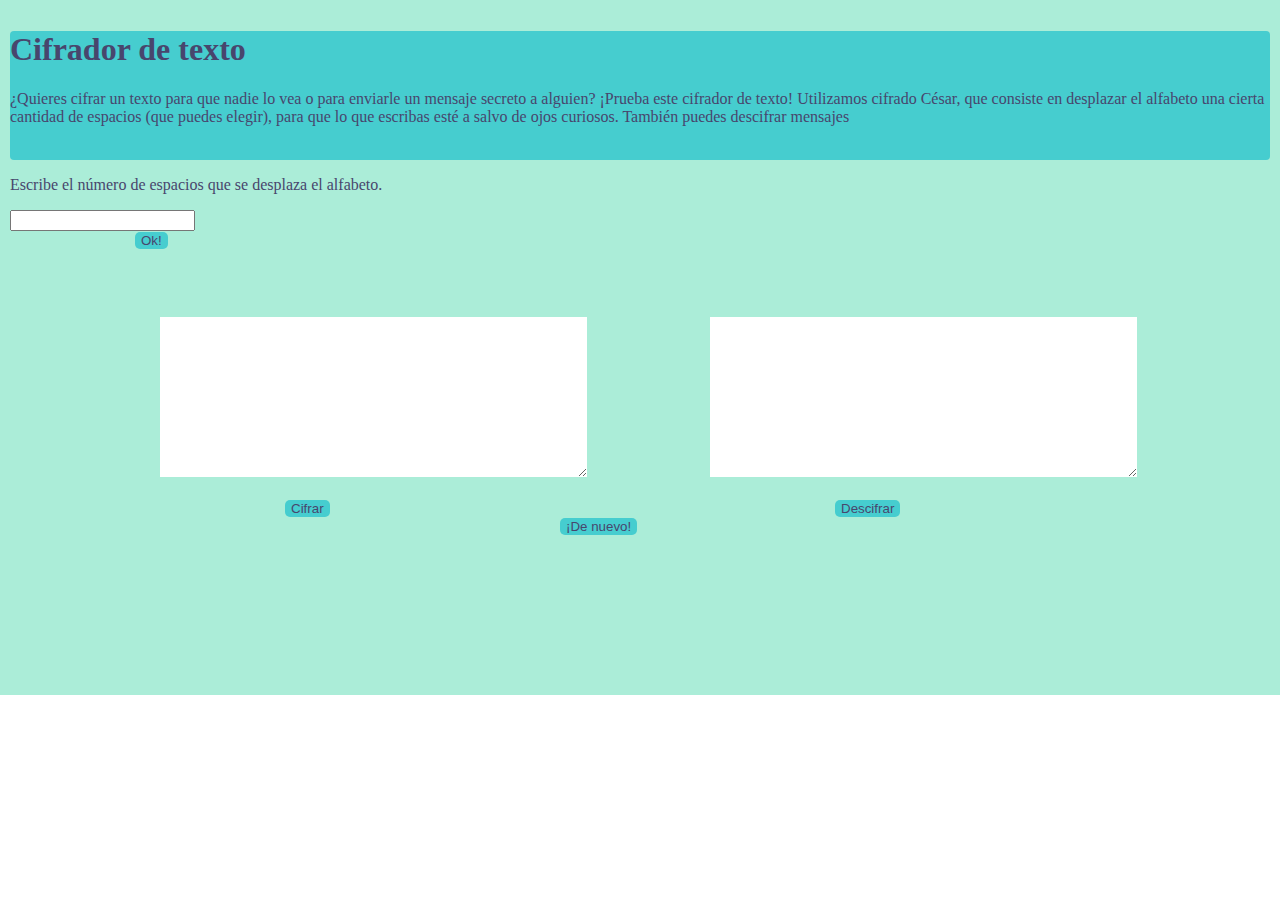
==== src/index.html @ 94d83471 "Primer commit" ====
<!DOCTYPE html>
<html>

<head>
    <meta charset="utf-8">
    <title>Caesar Cipher</title>
    <link rel="stylesheet" href="style.css" />
</head>
<div id="box">
    <div id="text">
        <h1> Cifrador de texto</h1>
        <p>¿Quieres cifrar un texto para que nadie lo vea o para enviarle un mensaje secreto a alguien? ¡Prueba este cifrador de texto! Utilizamos cifrado César, que consiste en desplazar el alfabeto una cierta cantidad de espacios (que puedes elegir), para
            que lo que escribas esté a salvo de ojos curiosos. También puedes descifrar mensajes
        </p> <br></div>

    <!-- Campo de texto para determinar el número de espacios que se mueve
   el abc -->
    <div id="numberBox">
        <p>Escribe el número de espacios que se desplaza el alfabeto.
        </p><span><input type="text" value="" name="offsetNumber">
  </input></span><br> <button onclick="offset()" id="ok" class="button">Ok!</button>
    </div>

    <!-- Campo de texto a crifrar y su respectivo botón -->
    <div id="encodeTextBox">
        <br> <textarea rows="10" cols="50" value="Escribe tu texto a 
    descifrar aquí" name="encodeText" class="boxText"></textarea><br>
        <br>
        <div><button onclick="encode()" class="button">Cifrar</button></div> <br>
    </div>

    <!-- Campo de texto a descrifrar y su respectivo botón -->
    <div id="decodeTextBox">
        <br> <textarea rows="10" cols="50" value="Escribe tu texto a 
    descifrar aquí" name="decodeText" class="boxText"></textarea><br>
        <br>
        <div><button onclick="decode()" class="button">Descifrar</button></div>

    </div>

    <div id="root"></div>

    <!-- Botón de recarga de página -->
    <br> <input id="reload" class='button' type='button' value='¡De nuevo!' onclick='location.reload()'>

</div>
<script src="cipher.js"></script>
<script src="index.js"></script>
</body>

</html>
---- src/style.css ----
body {
    margin: 0px;
    padding: 0px;
    color: #48466d;
}

#box {
    background-color: #abedd8;
    height: auto;
    width: auto;
    border: 10px solid #abedd8;
}

#encodeTextBox {
    width: 200px;
    height: 200px;
    position: relative;
    left: 150px;
    top: 50px;
}

#decodeTextBox {
    width: 200px;
    height: 200px;
    position: relative;
    left: 700px;
    bottom: 150px;
}


/* #root {} */

.boxText {
    padding: 5px;
    border: 3px;
}

.button {
    background-color: #46cdcf;
    border: #46cdcf;
    position: relative;
    left: 125px;
    border-radius: 5px;
    color: #48466d;
}

#text {
    background-color: #46cdcf;
    border-radius: 4px;
}

#reload {
    position: relative;
    bottom: 150px;
    left: 550px;
}
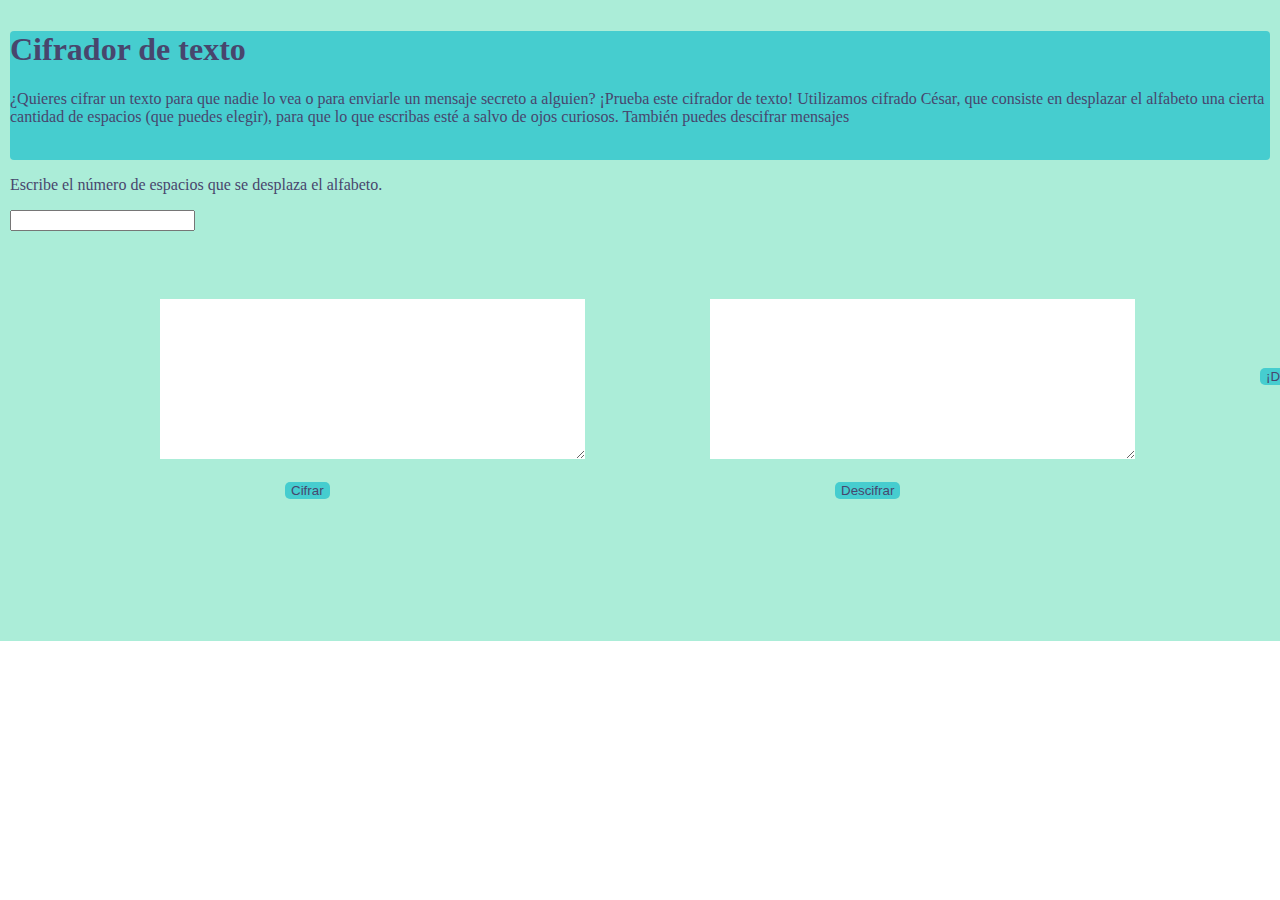
==== commit d4ef10b8: "algo" ====
--- a/src/index.html
+++ b/src/index.html
@@ -6,42 +6,44 @@
     <title>Caesar Cipher</title>
     <link rel="stylesheet" href="style.css" />
 </head>
-<div id="box">
-    <div id="text">
-        <h1> Cifrador de texto</h1>
-        <p>¿Quieres cifrar un texto para que nadie lo vea o para enviarle un mensaje secreto a alguien? ¡Prueba este cifrador de texto! Utilizamos cifrado César, que consiste en desplazar el alfabeto una cierta cantidad de espacios (que puedes elegir), para
-            que lo que escribas esté a salvo de ojos curiosos. También puedes descifrar mensajes
-        </p> <br></div>
+<div id="root">
+    <div id="box">
+        <div id="text">
+            <h1> Cifrador de texto</h1>
+            <p>¿Quieres cifrar un texto para que nadie lo vea o para enviarle un mensaje secreto a alguien? ¡Prueba este cifrador de texto! Utilizamos cifrado César, que consiste en desplazar el alfabeto una cierta cantidad de espacios (que puedes elegir),
+                para que lo que escribas esté a salvo de ojos curiosos. También puedes descifrar mensajes
+            </p> <br></div>
 
-    <!-- Campo de texto para determinar el número de espacios que se mueve
-   el abc -->
-    <div id="numberBox">
-        <p>Escribe el número de espacios que se desplaza el alfabeto.
-        </p><span><input type="text" value="" name="offsetNumber">
-  </input></span><br> <button onclick="offset()" id="ok" class="button">Ok!</button>
-    </div>
+        <!-- Campo de texto para determinar el número de espacios que se mueve
+       el abc -->
+        <div id="numberBox">
+            <p>Escribe el número de espacios que se desplaza el alfabeto.
+            </p><span><input id="numberOffset" type="text" value="" name="offsetNumber">
+      </input></span><br>
+            <!-- <button onclick="offset()" id="ok" class="button">Ok!</button> -->
+        </div>
 
-    <!-- Campo de texto a crifrar y su respectivo botón -->
-    <div id="encodeTextBox">
-        <br> <textarea rows="10" cols="50" value="Escribe tu texto a 
-    descifrar aquí" name="encodeText" class="boxText"></textarea><br>
-        <br>
-        <div><button onclick="encode()" class="button">Cifrar</button></div> <br>
-    </div>
+        <!-- Campo de texto a crifrar y su respectivo botón -->
+        <div id="encodeTextBox">
+            <br> <textarea rows="10" cols="50" value="Escribe tu texto a 
+        descifrar aquí" name="encodeText" class="boxText"></textarea><br>
+            <br>
+            <div><button id="encodeButton" onclick="encode()" class="button">Cifrar</button></div> <br>
+        </div>
 
-    <!-- Campo de texto a descrifrar y su respectivo botón -->
-    <div id="decodeTextBox">
-        <br> <textarea rows="10" cols="50" value="Escribe tu texto a 
-    descifrar aquí" name="decodeText" class="boxText"></textarea><br>
-        <br>
-        <div><button onclick="decode()" class="button">Descifrar</button></div>
+        <!-- Campo de texto a descrifrar y su respectivo botón -->
+        <div id="decodeTextBox">
+            <br> <textarea rows="10" cols="50" value="Escribe tu texto a 
+        descifrar aquí" name="decodeText" class="boxText"></textarea><br>
+            <br>
+            <div><button id="decodeButton" onclick="decode()" class="button">Descifrar</button></div>
+
+            <!-- Botón de recarga de página -->
+            <br> <input id="reload" class='button' type='button' value='¡De nuevo!' onclick='location.reload()'></div>
+
 
     </div>
 
-    <div id="root"></div>
-
-    <!-- Botón de recarga de página -->
-    <br> <input id="reload" class='button' type='button' value='¡De nuevo!' onclick='location.reload()'>
 
 </div>
 <script src="cipher.js"></script>
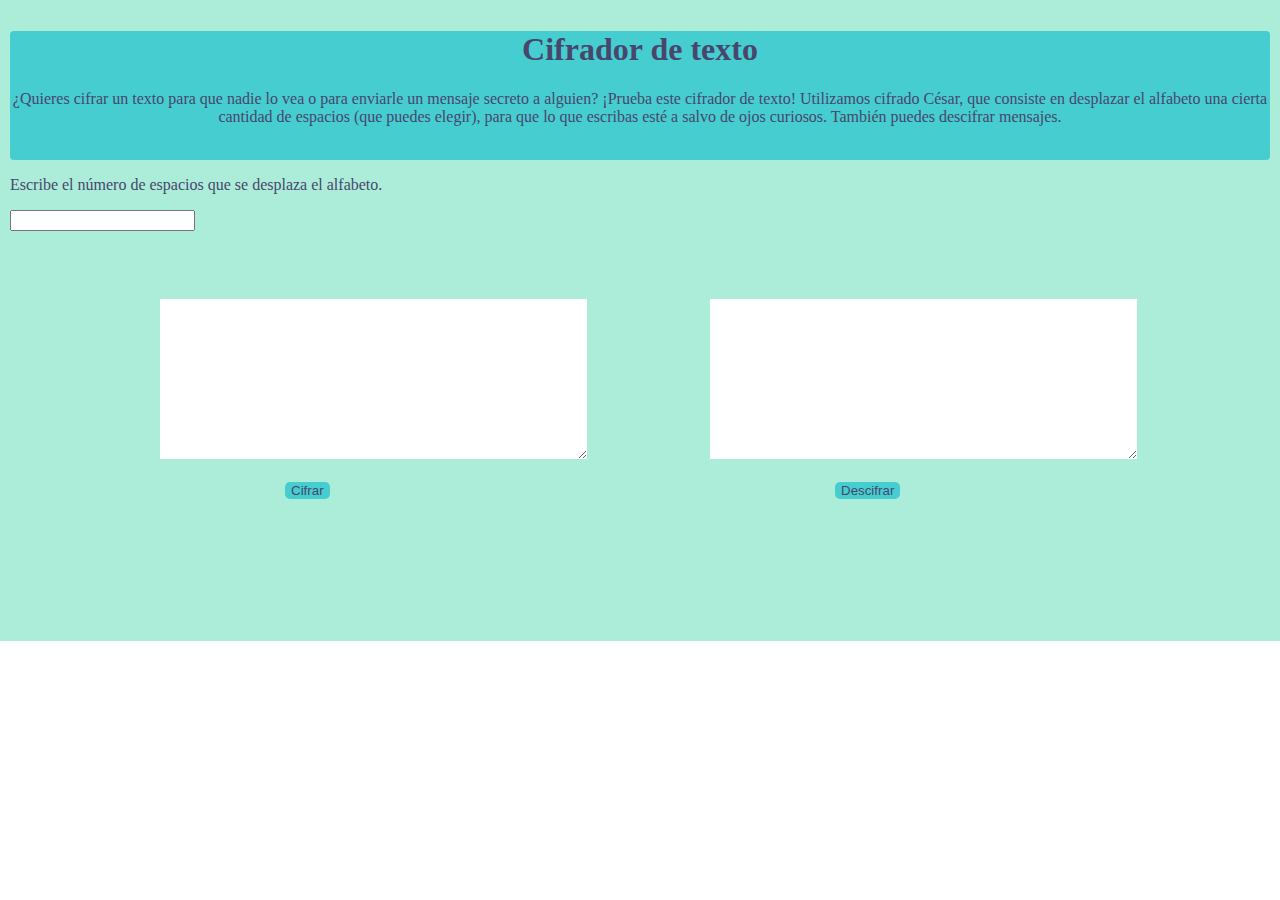
==== commit 54f7eb42: "alineado de texto" ====
--- a/src/index.html
+++ b/src/index.html
@@ -11,7 +11,7 @@
         <div id="text">
             <h1> Cifrador de texto</h1>
             <p>¿Quieres cifrar un texto para que nadie lo vea o para enviarle un mensaje secreto a alguien? ¡Prueba este cifrador de texto! Utilizamos cifrado César, que consiste en desplazar el alfabeto una cierta cantidad de espacios (que puedes elegir),
-                para que lo que escribas esté a salvo de ojos curiosos. También puedes descifrar mensajes
+                para que lo que escribas esté a salvo de ojos curiosos. También puedes descifrar mensajes.
             </p> <br></div>
 
         <!-- Campo de texto para determinar el número de espacios que se mueve
@@ -38,16 +38,16 @@
             <br>
             <div><button id="decodeButton" onclick="decode()" class="button">Descifrar</button></div>
 
-            <!-- Botón de recarga de página -->
-            <br> <input id="reload" class='button' type='button' value='¡De nuevo!' onclick='location.reload()'></div>
+            <!-- Botón de recarga de página NO FUNCIONA
+            <br>
+            <div><input id="reload" class='button' type='button' value='¡De nuevo!' onclick='location.reload()'></div> -->
+
+        </div>
 
 
     </div>
-
-
-</div>
-<script src="cipher.js"></script>
-<script src="index.js"></script>
-</body>
+    <script src="cipher.js"></script>
+    <script src="index.js"></script>
+    </body>
 
 </html>--- a/src/style.css
+++ b/src/style.css
@@ -47,6 +47,7 @@
 #text {
     background-color: #46cdcf;
     border-radius: 4px;
+    text-align: center;
 }
 
 #reload {
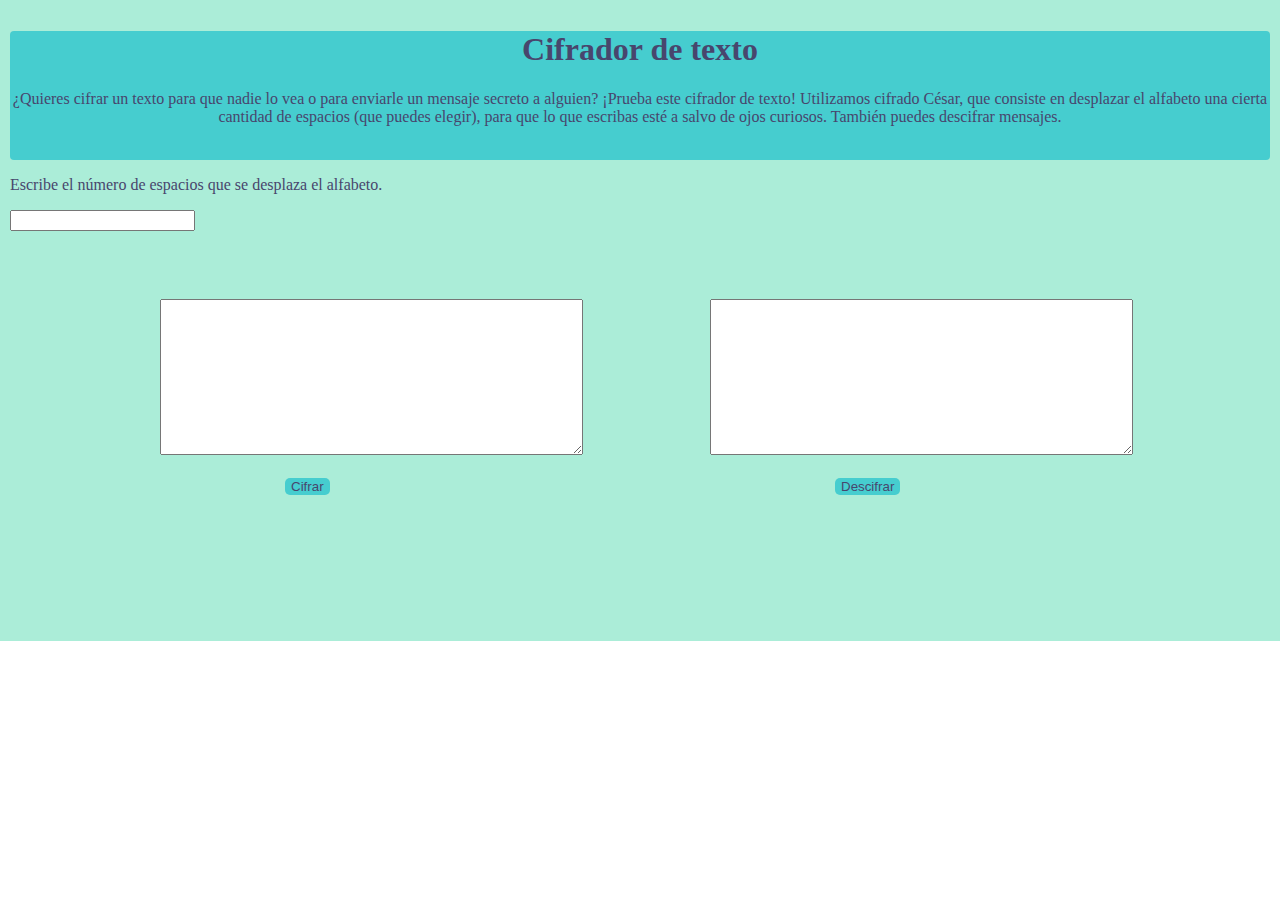
==== commit 5d5910b0: "fórmula de función para cifrar arreglada (?)" ====
--- a/src/index.html
+++ b/src/index.html
@@ -26,17 +26,17 @@
         <!-- Campo de texto a crifrar y su respectivo botón -->
         <div id="encodeTextBox">
             <br> <textarea rows="10" cols="50" value="Escribe tu texto a 
-        descifrar aquí" name="encodeText" class="boxText"></textarea><br>
+        descifrar aquí" name="encodeText" id="boxText"></textarea><br>
             <br>
-            <div><button id="encodeButton" onclick="encode()" class="button">Cifrar</button></div> <br>
+            <div><button id="encodeButton" onclick="cipher.encode()" class="button">Cifrar</button></div> <br>
         </div>
 
         <!-- Campo de texto a descrifrar y su respectivo botón -->
         <div id="decodeTextBox">
             <br> <textarea rows="10" cols="50" value="Escribe tu texto a 
-        descifrar aquí" name="decodeText" class="boxText"></textarea><br>
+        descifrar aquí" name="decodeText" id="boxText"></textarea><br>
             <br>
-            <div><button id="decodeButton" onclick="decode()" class="button">Descifrar</button></div>
+            <div><button id="decodeButton" onclick="cipher.decode()" class="button">Descifrar</button></div>
 
             <!-- Botón de recarga de página NO FUNCIONA
             <br>
